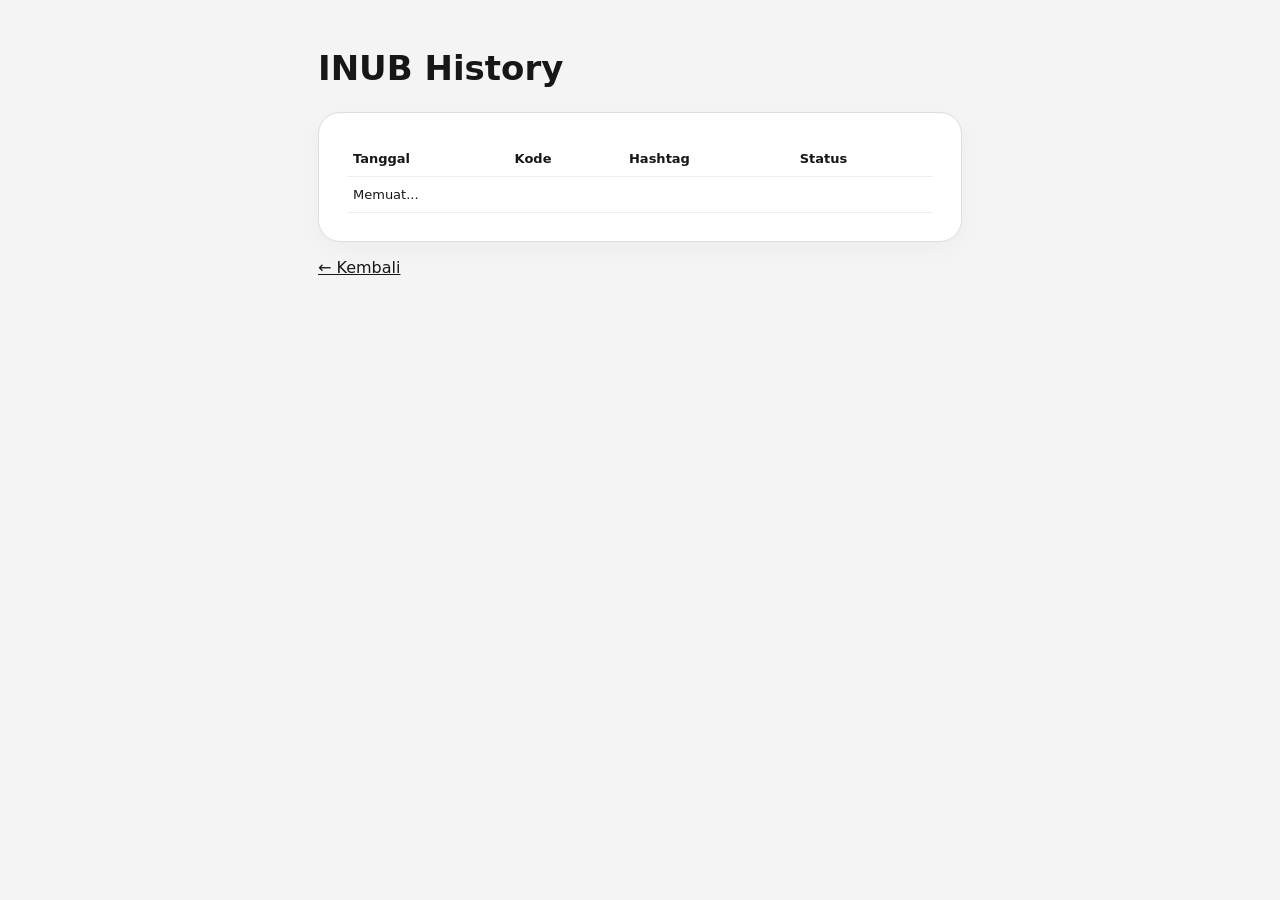
==== history.html @ 9a0f6417 "Add files via upload" ====
<!doctype html>
<html lang="id"><head><meta charset="utf-8"><meta name="viewport" content="width=device-width,initial-scale=1">
<title>INUB History</title><link rel="stylesheet" href="style.css"></head>
<body><main class="wrap"><h1>INUB History</h1><section class="card">
<table><thead><tr><th>Tanggal</th><th>Kode</th><th>Hashtag</th><th>Status</th></tr></thead>
<tbody id="rows"><tr><td colspan="4">Memuat...</td></tr></tbody></table></section>
<a href="./index.html">← Kembali</a></main><script src="app.js"></script><script>
(async()=>{const r=await fetch(API_BASE+'/api/history?limit=100');const data=await r.json();
rows.innerHTML=data.map(x=>`<tr><td>${x.active_date||'-'}</td><td><b>${x.code}</b></td><td>${x.hashtag}</td><td>${x.status}</td></tr>`).join('');})();
</script></body></html>
---- style.css ----
*{box-sizing:border-box}body{margin:0;font-family:system-ui,-apple-system,Segoe UI,sans-serif;background:#f4f4f4;color:#171717}.wrap{max-width:680px;margin:0 auto;padding:40px 18px}.brand{font-size:12px;letter-spacing:3px;font-weight:700;opacity:.6}h1{font-size:34px;margin:8px 0 24px}.card{background:#fff;border:1px solid #ddd;border-radius:22px;padding:28px;margin-bottom:16px;box-shadow:0 8px 25px #00000008}.small{font-size:14px}.label{font-size:11px;letter-spacing:2px;opacity:.55}.code{text-align:center;font-size:70px;font-weight:800;letter-spacing:7px;margin:14px 0 2px}.hashtag{text-align:center;font-size:22px;font-weight:700}.date{text-align:center;margin:10px 0 22px;opacity:.55}.countdown{text-align:center;margin-top:18px;font-size:13px;opacity:.6}button{width:100%;border:0;border-radius:12px;padding:15px;font-weight:800;cursor:pointer;background:#111;color:#fff}table{width:100%;border-collapse:collapse;font-size:13px}th,td{text-align:left;padding:10px 6px;border-bottom:1px solid #eee}.note{font-size:12px;opacity:.5}a{color:inherit}@media(max-width:480px){.code{font-size:54px}.hashtag{font-size:18px}table{font-size:11px}}
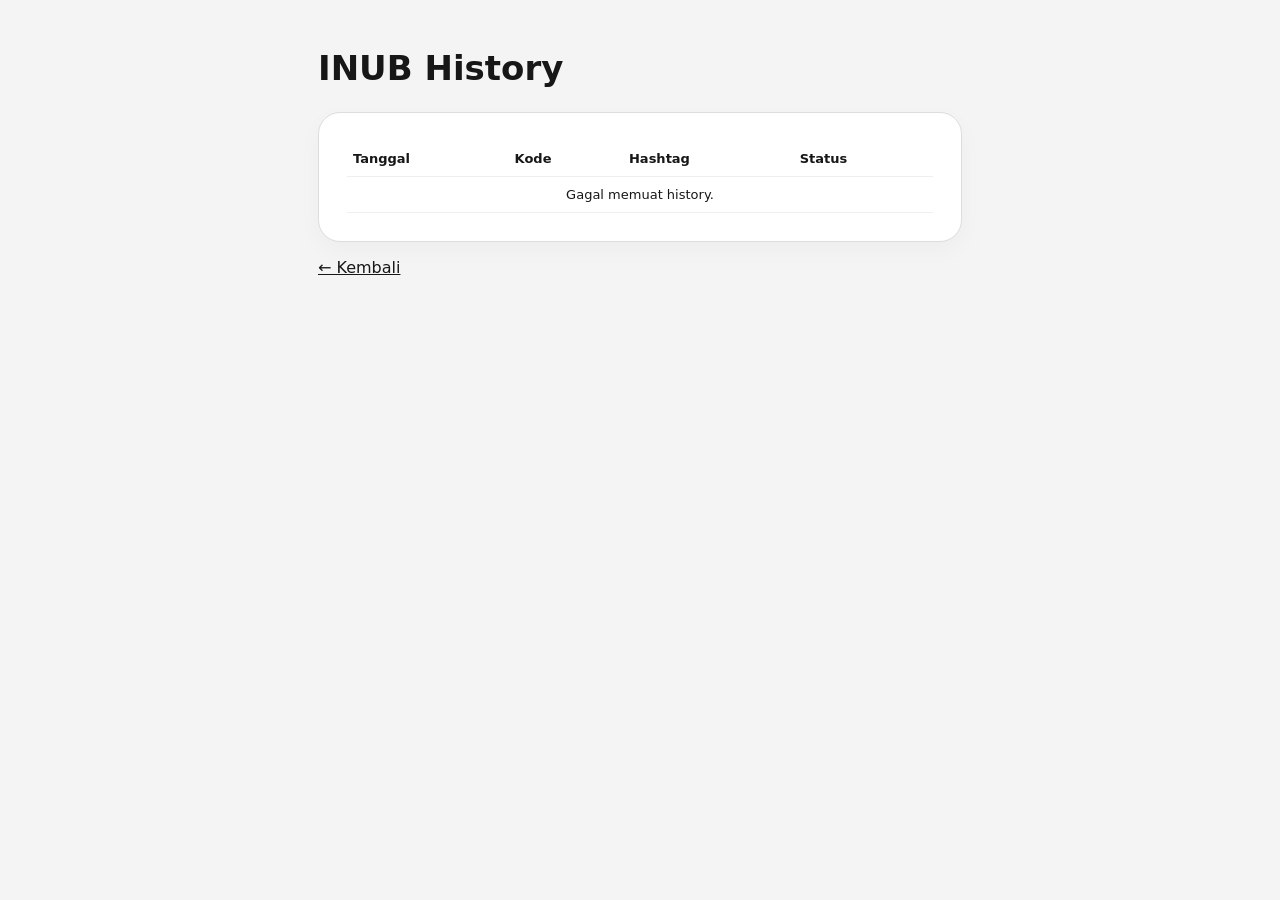
==== commit 736d753a: "Enhance history.html with error handling and data mapping Updated the script to handle errors and mo" ====
--- a/history.html
+++ b/history.html
@@ -1,10 +1,54 @@
 <!doctype html>
-<html lang="id"><head><meta charset="utf-8"><meta name="viewport" content="width=device-width,initial-scale=1">
-<title>INUB History</title><link rel="stylesheet" href="style.css"></head>
-<body><main class="wrap"><h1>INUB History</h1><section class="card">
-<table><thead><tr><th>Tanggal</th><th>Kode</th><th>Hashtag</th><th>Status</th></tr></thead>
-<tbody id="rows"><tr><td colspan="4">Memuat...</td></tr></tbody></table></section>
-<a href="./index.html">← Kembali</a></main><script src="app.js"></script><script>
-(async()=>{const r=await fetch(API_BASE+'/api/history?limit=100');const data=await r.json();
-rows.innerHTML=data.map(x=>`<tr><td>${x.active_date||'-'}</td><td><b>${x.code}</b></td><td>${x.hashtag}</td><td>${x.status}</td></tr>`).join('');})();
-</script></body></html>
+<html lang="id">
+<head>
+  <meta charset="utf-8">
+  <meta name="viewport" content="width=device-width,initial-scale=1">
+  <title>INUB History</title>
+  <link rel="stylesheet" href="style.css">
+</head>
+<body>
+  <main class="wrap">
+    <h1>INUB History</h1>
+    <section class="card">
+      <table>
+        <thead>
+          <tr>
+            <th>Tanggal</th>
+            <th>Kode</th>
+            <th>Hashtag</th>
+            <th>Status</th>
+          </tr>
+        </thead>
+        <tbody id="rows">
+          <tr><td colspan="4">Memuat...</td></tr>
+        </tbody>
+      </table>
+    </section>
+    <a href="./index.html">← Kembali</a>
+  </main>
+  
+  <script src="app.js"></script>
+  <script>
+    (async () => {
+      try {
+        const r = await fetch(API_BASE + '/api/history?limit=100');
+        const data = await r.json();
+        
+        // Kunci perbaikannya ada di "data.daily.map"
+        rows.innerHTML = data.daily.map(x => 
+          `<tr>
+            <td>${x.active_date || '-'}</td>
+            <td><b>${x.code}</b></td>
+            <td>${x.hashtag}</td>
+            <td>${x.status}</td>
+          </tr>`
+        ).join('');
+        
+      } catch (e) {
+        rows.innerHTML = `<tr><td colspan="4" style="text-align:center;">Gagal memuat history.</td></tr>`;
+        console.error(e);
+      }
+    })();
+  </script>
+</body>
+</html>
